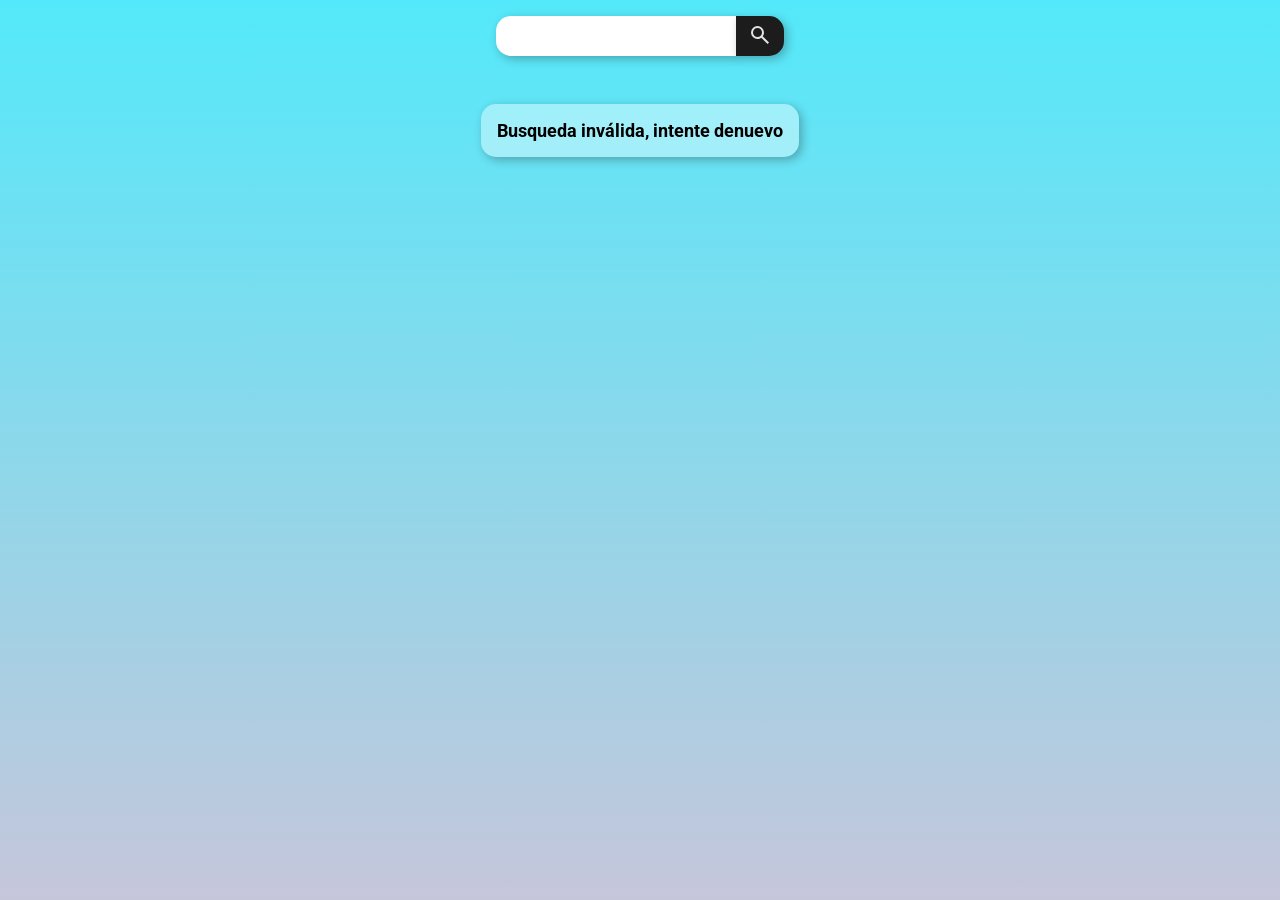
==== docs/index.html @ ed25ab2f "Agregando las docs que son produccion" ====
<!DOCTYPE html>
<html lang="en">
  <head>
    <meta charset="UTF-8" />
    <link rel="preconnect" href="https://fonts.googleapis.com" />
    <link rel="preconnect" href="https://fonts.gstatic.com" crossorigin />
    <link
      href="https://fonts.googleapis.com/css2?family=Roboto:ital,wght@0,100..900;1,100..900&display=swap"
      rel="stylesheet"
    />
    <meta name="viewport" content="width=device-width, initial-scale=1.0" />
    <title>buty-weather-app</title>
    <script type="module" crossorigin src="./assets/index-Cz0pXguO.js"></script>
    <link rel="stylesheet" crossorigin href="./assets/index-ne6-fqpS.css" />
  </head>
  <body>
    <div id="root"></div>
  </body>
</html>
---- docs/assets/index-ne6-fqpS.css ----
.down_main{display:flex;align-items:center;justify-content:space-between;flex-direction:column;background-color:#ffffff35;border-radius:15px;height:30rem;box-shadow:3px 3px 10px #1d1d1d50;padding:1rem;font-size:1.4rem;color:#032929;font-weight:600}.directions{width:100%;display:flex;justify-content:space-between}.condition{width:100%;display:flex;justify-content:center;align-items:center;flex-direction:column}.condition_icon{width:15rem;height:15rem}.condition_text{font-size:1.5rem;text-align:center;color:#075353;margin-bottom:.3rem}.wind{text-align:center}.input_form{width:100%;display:flex;justify-content:center}.input{border-radius:15px 0 0 15px;width:15rem;height:2.5rem;padding:1rem;font-weight:600;box-shadow:3px 3px 10px #1d1d1d50;font-size:1.1rem}.input:focus-visible{outline:0}.input_button{border-radius:0 15px 15px 0;background-color:#1c1c1c;box-shadow:3px 3px 10px #1d1d1d50;width:3rem;transition:ease .5s}.input_button:hover{background-color:#383838}.top_main{display:flex;flex-direction:column;justify-content:center;align-items:center;gap:1rem}.degrees{font-size:6rem;color:#1b72cad0;text-shadow:1px 1px 10px rgb(160,160,160)}.container_region{display:flex;flex-direction:column;justify-content:center;align-items:center;color:#032929}*,*:after,*:before{border:0;padding:0;margin:0;box-sizing:border-box;font-family:Roboto,sans-serif}body{min-height:100dvh;width:100%}#root{min-height:100dvh;width:100%;background:linear-gradient(#53e9fa,#c6c6db) no-repeat;padding:1rem;display:flex;flex-direction:column;align-items:center;gap:3rem}.herror_message{background-color:#ffffff65;padding:1rem;border-radius:15px;font-size:18px;box-shadow:3px 3px 10px #1d1d1d50}header,main{width:100%}main{display:flex;flex-direction:column;gap:3rem}
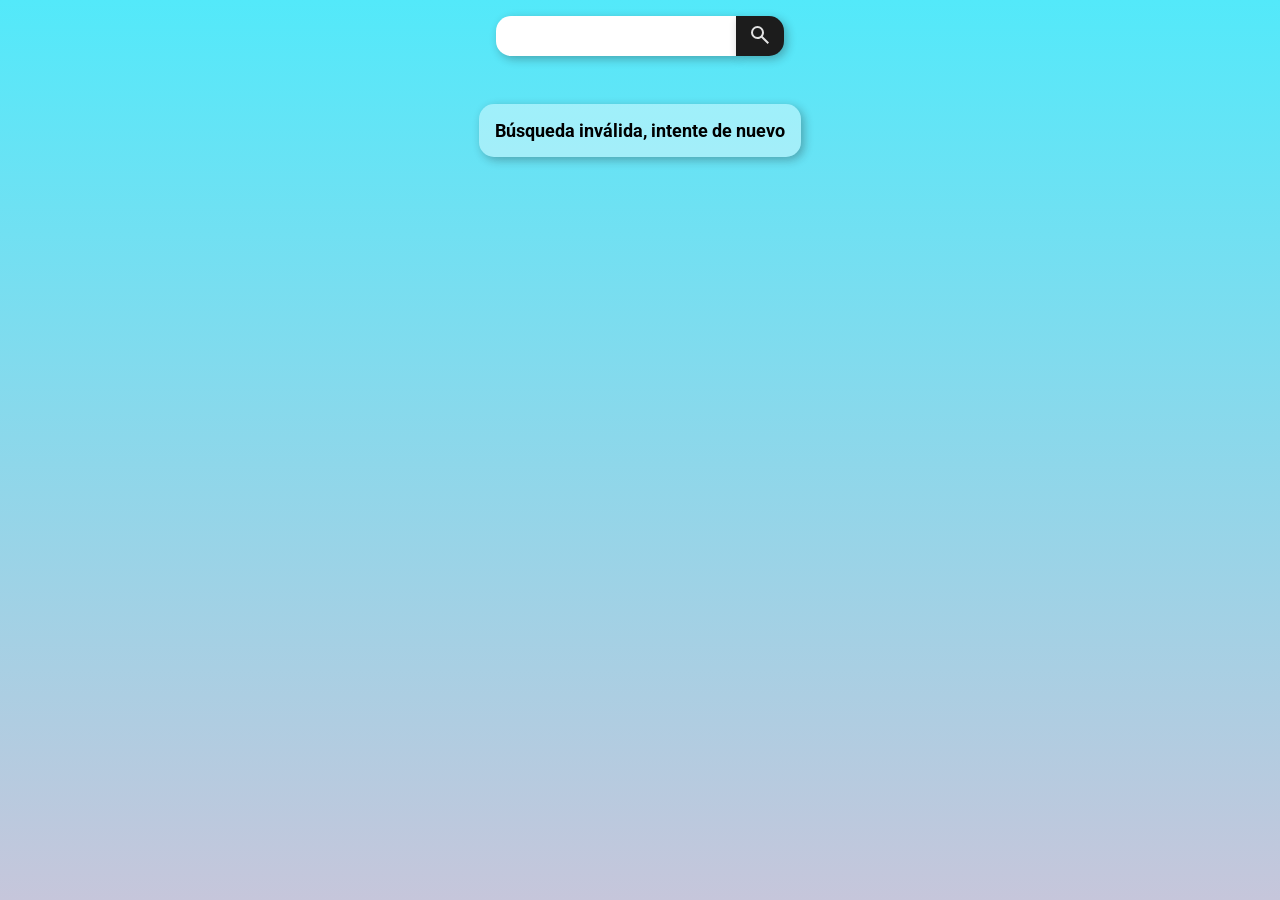
==== commit fe1f7de6: "Agregando el build nuevo a produccion" ====
--- a/docs/index.html
+++ b/docs/index.html
@@ -10,7 +10,7 @@
     />
     <meta name="viewport" content="width=device-width, initial-scale=1.0" />
     <title>buty-weather-app</title>
-    <script type="module" crossorigin src="./assets/index-Cz0pXguO.js"></script>
+    <script type="module" crossorigin src="./assets/index-DJJ42LDU.js"></script>
     <link rel="stylesheet" crossorigin href="./assets/index-ne6-fqpS.css" />
   </head>
   <body>
